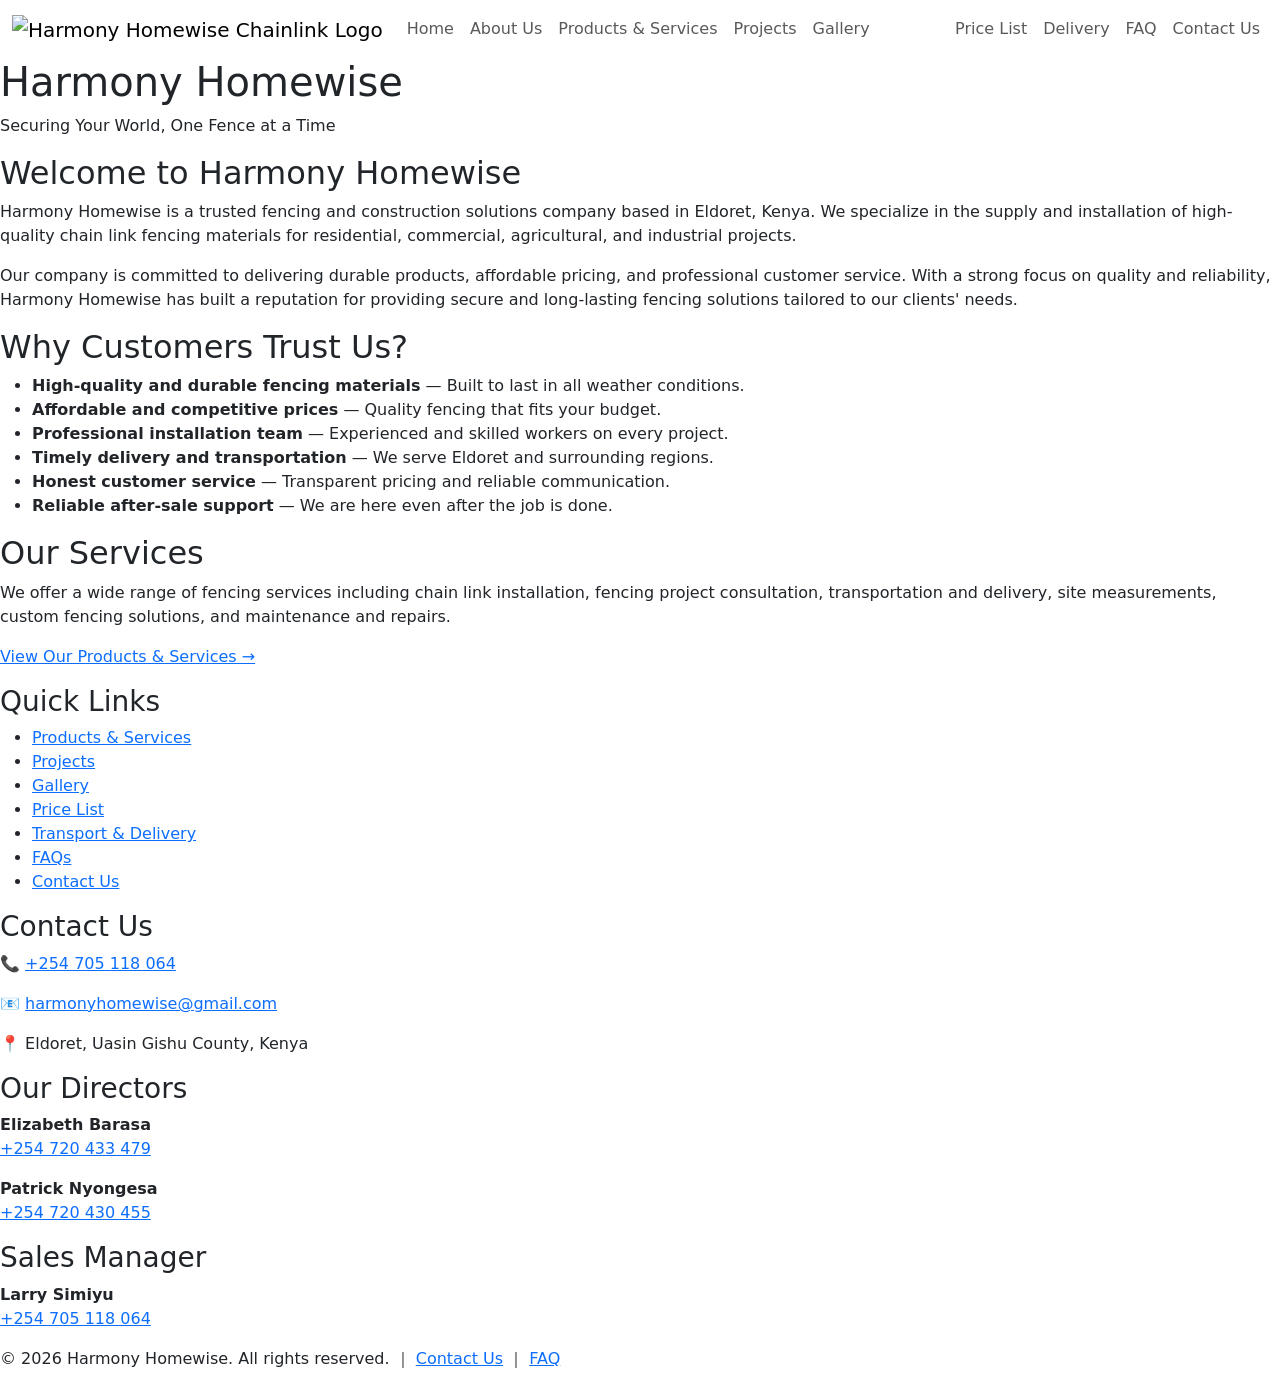
==== index.html @ 59d6ca1f "Move index.html file into the CAT2 folder, add content" ====
<!DOCTYPE html>
<html lang="en">
<head>
    <meta charset="UTF-8">
    <meta name="viewport" content="width=device-width, initial-scale=1.0">
    <title>Harmony Homewise Link - Home</title>

    <!-- Bootstrap CSS-->
    <link href="https://cdn.jsdelivr.net/npm/bootstrap@5.3.0/dist/css/bootstrap.min.css" rel="stylesheet">

    <!-- Custom CSS -->
    <link rel="stylesheet" href="css/style.css">
</head>
<body>

    <!-- NAVIGATION -->
    <nav class="navbar navbar-expand-lg">
        <div class="container-fluid">
            <a class="navbar-brand" href="index.html">
                <img src="" alt="Harmony Homewise Chainlink Logo">
            </a>
            <button class="navbar-toggler" type="button" data-bs-toggle="collapse" data-bs-target="#navbarNav">
                <span class="navbar-toggler-icon"></span>
            </button>
            <div class="collapse navbar-collapse" id="navbarNav">
                <ul class="navbar-nav me-auto">
                    <li class="nav-item"><a class="nav-link" href="index.html">Home</a></li>
                    <li class="nav-item"><a class="nav-link" href="about.html">About Us</a></li>
                    <li class="nav-item"><a class="nav-link" href="products.html">Products & Services</a></li>
                    <li class="nav-item"><a class="nav-link" href="projects.html">Projects</a></li>
                    <li class="nav-item"><a class="nav-link" href="gallery.html">Gallery</a></li>
                </ul>
                <ul class="navbar-nav">
                    <li class="nav-item"><a class="nav-link" href="pricelist.html">Price List</a></li>
                    <li class="nav-item"><a class="nav-link" href="delivery.html">Delivery</a></li>
                    <li class="nav-item"><a class="nav-link" href="faq.html">FAQ</a></li>
                    <li class="nav-item"><a class="nav-link" href="contact.html">Contact Us</a></li>
                </ul>
            </div>
        </div>
    </nav>

    <!-- BANNER -->
    <div class="banner">
        <h1>Harmony Homewise</h1>
        <p>Securing Your World, One Fence at a Time</p>
    </div>

    <!-- MAIN CONTENT -->
    <div class="row-custom">
        <div class="content">
            <h2>Welcome to Harmony Homewise</h2>
            <p>Harmony Homewise is a trusted fencing and construction solutions company based in Eldoret, Kenya. We specialize in the supply and installation of high-quality chain link fencing materials for residential, commercial, agricultural, and industrial projects.</p>
            <p>Our company is committed to delivering durable products, affordable pricing, and professional customer service. With a strong focus on quality and reliability, Harmony Homewise has built a reputation for providing secure and long-lasting fencing solutions tailored to our clients' needs.</p>

            <h2>Why Customers Trust Us?</h2>
            <ul>
                <li><strong>High-quality and durable fencing materials</strong> — Built to last in all weather conditions.</li>
                <li><strong>Affordable and competitive prices</strong> — Quality fencing that fits your budget.</li>
                <li><strong>Professional installation team</strong> — Experienced and skilled workers on every project.</li>
                <li><strong>Timely delivery and transportation</strong> — We serve Eldoret and surrounding regions.</li>
                <li><strong>Honest customer service</strong> — Transparent pricing and reliable communication.</li>
                <li><strong>Reliable after-sale support</strong> — We are here even after the job is done.</li>
            </ul>

            <h2>Our Services</h2>
            <p>We offer a wide range of fencing services including chain link installation, fencing project consultation, transportation and delivery, site measurements, custom fencing solutions, and maintenance and repairs.</p>
            <p><a href="products.html">View Our Products & Services →</a></p>

            <!-- Date and Time Display (from lecturer's JS notes) -->
            <div id="ReadTime"></div>
        </div>

        <div class="sidebar">
            <h3>Quick Links</h3>
            <ul>
                <li><a href="products.html">Products & Services</a></li>
                <li><a href="projects.html">Projects</a></li>
                <li><a href="gallery.html">Gallery</a></li>
                <li><a href="pricelist.html">Price List</a></li>
                <li><a href="delivery.html">Transport & Delivery</a></li>
                <li><a href="faq.html">FAQs</a></li>
                <li><a href="contact.html">Contact Us</a></li>
            </ul>

            <h3>Contact Us</h3>
            <p>📞 <a href="tel:+254705118064">+254 705 118 064</a></p>
            <p>📧 <a href="mail:harmonyhomewise@gmail.com">harmonyhomewise@gmail.com</a></p>
            <p>📍 Eldoret, Uasin Gishu County, Kenya</p>

            <h3>Our Directors</h3>
            <p><strong>Elizabeth Barasa</strong><br>
            <a href="tel:+254720433479">+254 720 433 479</a></p>
            <p><strong>Patrick Nyongesa</strong><br>
            <a href="tel:+254720430455">+254 720 430 455</a></p>

            <h3>Sales Manager</h3>
            <p><strong>Larry Simiyu</strong><br>
            <a href="tel:+254705118064">+254 705 118 064</a></p>
        </div>
    </div>

    <!-- FOOTER -->
    <div class="footer">
        <p>&#169; 2026 Harmony Homewise. All rights reserved. &#65372
        <a href="contact.html">Contact Us</a> &#65372
        <a href="faq.html">FAQ</a></p>
    </div>

    <!-- Bootstrap JS -->
    <script src="https://cdn.jsdelivr.net/npm/bootstrap@5.3.0/dist/js/bootstrap.bundle.min.js"></script>

    <!-- Custom JS -->
    <script src="js/script.js"></script>

</body>
</html>
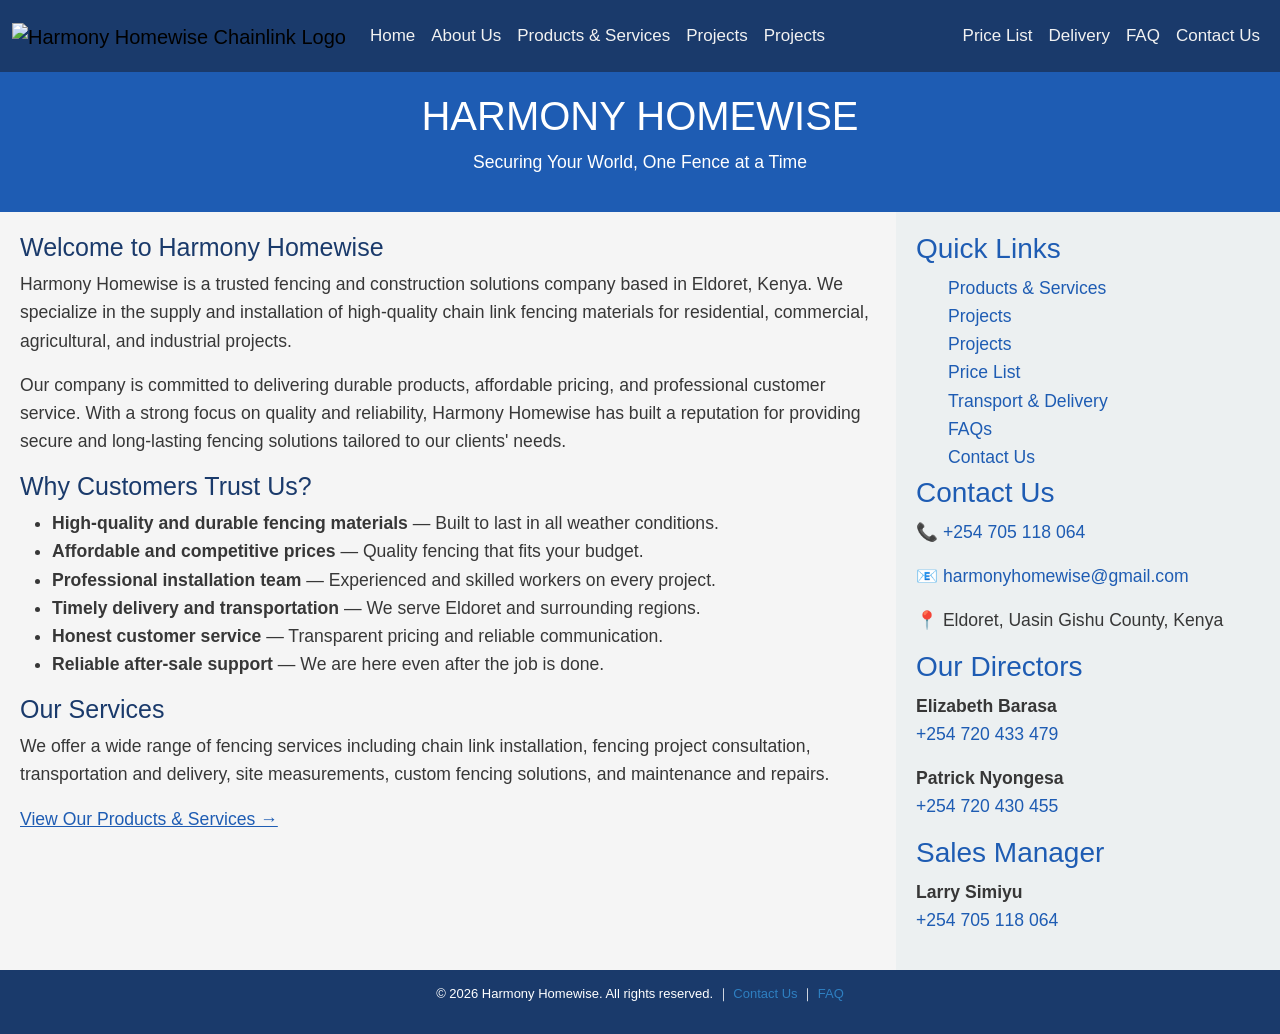
==== commit fd6b7fb8: "Add content on style.css with layout, colors, font and responsive styles" ====
--- a/index.html
+++ b/index.html
@@ -28,7 +28,7 @@
                     <li class="nav-item"><a class="nav-link" href="about.html">About Us</a></li>
                     <li class="nav-item"><a class="nav-link" href="products.html">Products & Services</a></li>
                     <li class="nav-item"><a class="nav-link" href="projects.html">Projects</a></li>
-                    <li class="nav-item"><a class="nav-link" href="gallery.html">Gallery</a></li>
+                    <li class="nav-item"><a class="nav-link" href="gallery.html">Projects</a></li>
                 </ul>
                 <ul class="navbar-nav">
                     <li class="nav-item"><a class="nav-link" href="pricelist.html">Price List</a></li>
@@ -76,7 +76,7 @@
             <ul>
                 <li><a href="products.html">Products & Services</a></li>
                 <li><a href="projects.html">Projects</a></li>
-                <li><a href="gallery.html">Gallery</a></li>
+                <li><a href="gallery.html">Projects</a></li>
                 <li><a href="pricelist.html">Price List</a></li>
                 <li><a href="delivery.html">Transport & Delivery</a></li>
                 <li><a href="faq.html">FAQs</a></li>
--- a/css/style.css
+++ b/css/style.css
@@ -0,0 +1,269 @@
+/* GENERAL STYLES */
+body {
+    background-color: #f5f5f5;
+    margin: 0;
+    color: #373737;
+    font-family: 'Arial', sans-serif;
+    font-size: 1.1em;
+    line-height: 1.6em;
+}
+
+* {
+    box-sizing: border-box;
+}
+
+h1 {
+    text-transform: uppercase;
+}
+
+h2 {
+    color: #1a3a6b;
+    font-size: 25px;
+}
+
+h3 {
+    color: #1e5cb3;
+}
+
+a {
+    color: #1e5cb3;
+}
+
+/* IMAGES */
+img {
+    max-width: 100%;
+    height: auto;
+}
+
+.content img {
+    width: 100%;
+    height: 250px;
+    object-fit: cover;
+    margin-bottom: 10px;
+}
+
+.sidebar img {
+    width: 100%;
+    height: auto;
+}
+
+/* NAVIGATION  */
+.navbar {
+    background-color: #1a3a6b !important;
+}
+
+.navbar-brand img {
+    height: 50px;
+    width: auto;
+}
+
+.navbar-nav .nav-link {
+    color: #f2f2f2 !important;
+    font-size: 17px;
+    font-family: Arial, Helvetica, sans-serif;
+    padding: 14px 16px;
+}
+
+.navbar-nav .nav-link:hover {
+    background-color: #2e7fc1 !important;
+    color: #ffffff !important;
+}
+
+.navbar-toggler {
+    border-color: #f2f2f2;
+}
+
+/* BANNER */
+.banner {
+    background-color: #1e5cb3;
+    color: white;
+    padding: 20px;
+    text-align: center;
+}
+
+/* LAYOUT */
+.row-custom::after {
+    content: "";
+    display: block;
+    clear: both;
+}
+
+.content {
+    float: left;
+    width: 70%;
+    padding: 20px;
+}
+
+.sidebar {
+    float: left;
+    width: 30%;
+    padding: 20px;
+    background-color: #ecf0f1;
+}
+
+.sidebar a {
+    color: #1e5cb3;
+    text-decoration: none;
+}
+
+.sidebar a:hover {
+    text-decoration: underline;
+}
+
+.sidebar ul {
+    list-style-type: none;
+    margin-bottom: 5px;
+}
+
+/* FOOTER */
+.footer {
+    background-color: #1a3a6b;
+    color: white;
+    text-align: center;
+    font-size: small;
+    padding: 10px;
+    left: 0;
+    bottom: 0;
+    width: 100%;
+}
+
+.footer a {
+    color: #2e7fc1;
+    text-decoration: none;
+}
+
+.footer a:hover {
+    text-decoration: underline;
+}
+
+/* TABLES  */
+table {
+    border: 1px solid #373737;
+    border-collapse: collapse;
+    width: 80%;
+    margin: 0 auto;
+}
+
+table th {
+    border: 1px solid #373737;
+    padding: 8px;
+    background-color: #1a3a6b;
+    color: white;
+}
+
+table td {
+    border: 1px solid #373737;
+    padding: 8px;
+    text-align: left;
+}
+
+tr:nth-child(even) {
+    background-color: #dce8f5;
+}
+
+tr:hover {
+    background-color: #ebf3fc;
+}
+
+/* CONTACT FORM */
+.contactForm {
+    max-width: 500px;
+    margin: 0 auto;
+    padding: 20px;
+    background-color: #ecf0f1;
+    border-radius: 5px;
+    border: 1px solid #bdc3c7;
+}
+
+.contactForm label {
+    margin-bottom: 1px;
+    font-weight: bold;
+}
+
+.contactForm input,
+.contactForm select,
+.contactForm textarea {
+    width: 100%;
+    padding: 12px 16px;
+    margin-bottom: 10px;
+    border: 1px solid #bdc3c7;
+    border-radius: 3px;
+    font-size: 1.1em;
+    font-family: Arial, Helvetica, sans-serif;
+}
+
+.contactForm button {
+    background-color: #1e5cb3;
+    color: white;
+    padding: 12px 20px;
+    border: none;
+    border-radius: 3px;
+    cursor: pointer;
+    font-size: 1.1em;
+}
+
+.contactForm button:hover {
+    background-color: #1a3a6b;
+}
+
+/* ===== FORM VALIDATION MESSAGES ===== */
+.error {
+    color: red;
+    font-size: smaller;
+    margin: 0;
+}
+
+.success {
+    color: green;
+    font-size: smaller;
+    margin: 0;
+}
+
+/* ===== GALLERY (flexbox) ===== */
+.gallery {
+    display: flex;
+    flex-wrap: wrap;
+    gap: 10px;
+    padding: 20px;
+}
+
+.gallery img {
+    width: 30%;
+    height: 200px;
+    object-fit: cover;
+    border: 2px solid #1a3a6b;
+    border-radius: 5px;
+    transition: transform 0.3s ease;
+}
+
+.gallery img:hover {
+    transform: scale(1.05);
+}
+
+
+/* HIGHLIGHT */
+.highlight {
+    font-weight: bold;
+    background-color: #1e5cb3;
+    color: white;
+    padding: 5px;
+}
+
+/* RESPONSIVE */
+@media screen and (max-width: 950px) {
+    .content, .sidebar {
+        width: 100%;
+        padding: 10px;
+        float: none;
+    }
+
+    .gallery img {
+        width: 45%;
+    }
+}
+
+@media screen and (max-width: 480px) {
+    .gallery img {
+        width: 100%;
+    }
+}
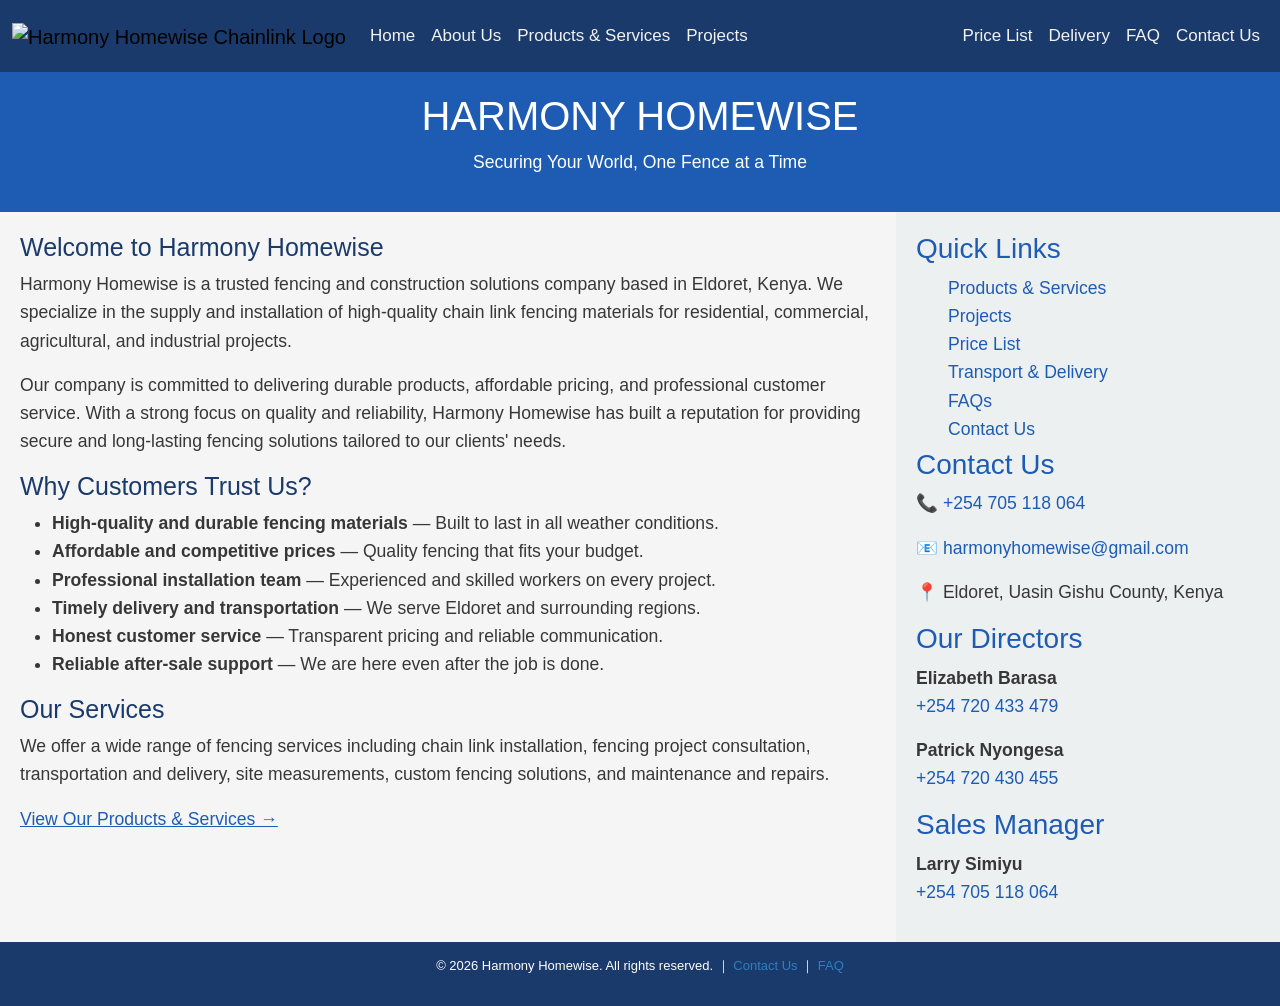
==== commit 94b48fb7: "Update navigation to delete gallery page" ====
--- a/index.html
+++ b/index.html
@@ -28,7 +28,6 @@
                     <li class="nav-item"><a class="nav-link" href="about.html">About Us</a></li>
                     <li class="nav-item"><a class="nav-link" href="products.html">Products & Services</a></li>
                     <li class="nav-item"><a class="nav-link" href="projects.html">Projects</a></li>
-                    <li class="nav-item"><a class="nav-link" href="gallery.html">Projects</a></li>
                 </ul>
                 <ul class="navbar-nav">
                     <li class="nav-item"><a class="nav-link" href="pricelist.html">Price List</a></li>
@@ -76,7 +75,6 @@
             <ul>
                 <li><a href="products.html">Products & Services</a></li>
                 <li><a href="projects.html">Projects</a></li>
-                <li><a href="gallery.html">Projects</a></li>
                 <li><a href="pricelist.html">Price List</a></li>
                 <li><a href="delivery.html">Transport & Delivery</a></li>
                 <li><a href="faq.html">FAQs</a></li>
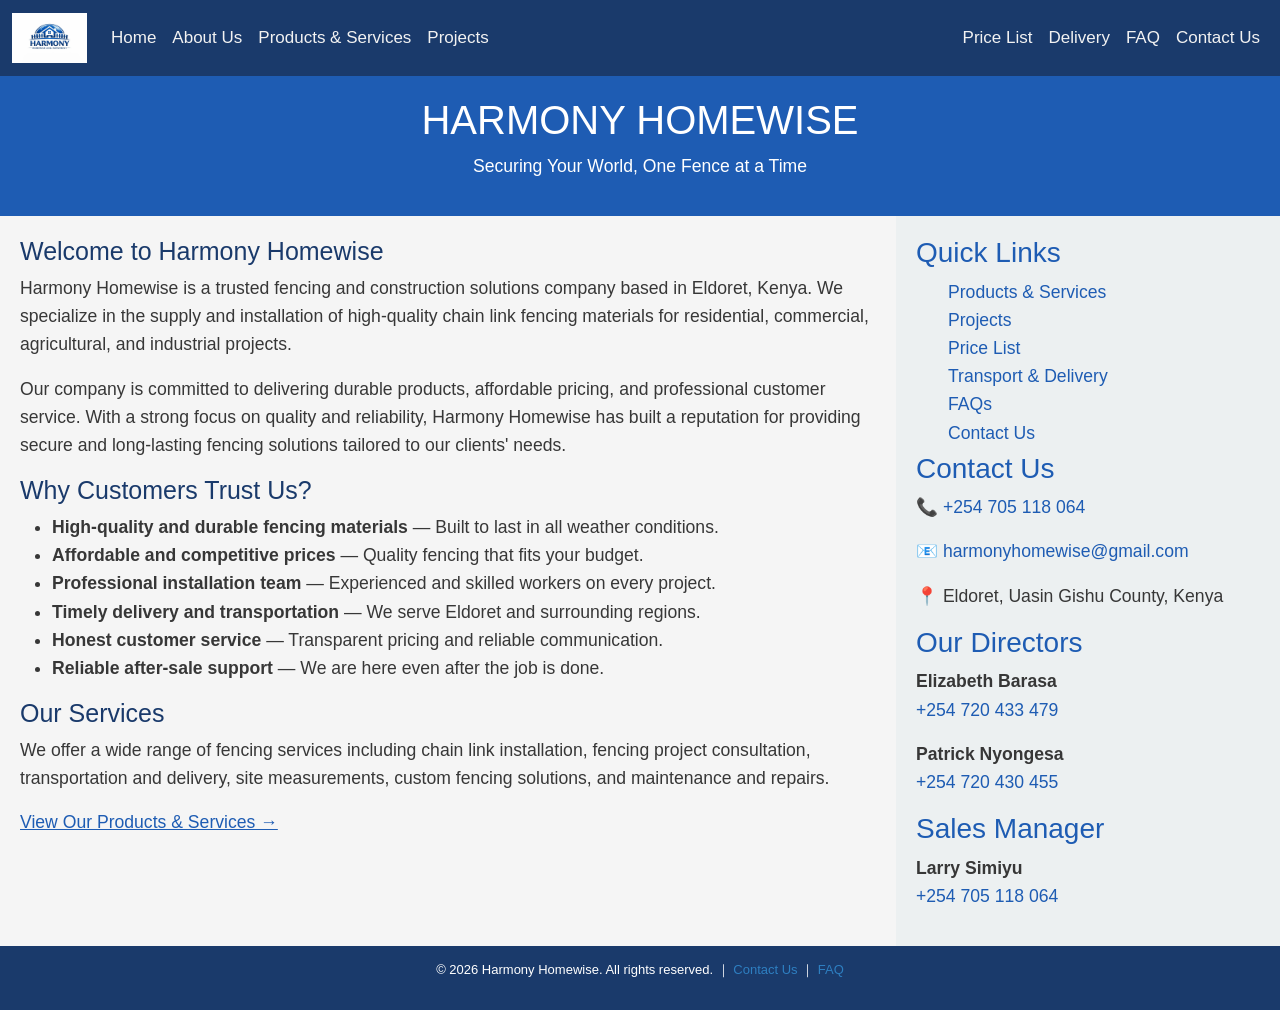
==== commit 009aba84: "Add Logo image in index.html" ====
--- a/index.html
+++ b/index.html
@@ -17,7 +17,7 @@
     <nav class="navbar navbar-expand-lg">
         <div class="container-fluid">
             <a class="navbar-brand" href="index.html">
-                <img src="" alt="Harmony Homewise Chainlink Logo">
+                <img src="Images/Logo.jpeg" alt="Harmony Homewise Chainlink Logo">
             </a>
             <button class="navbar-toggler" type="button" data-bs-toggle="collapse" data-bs-target="#navbarNav">
                 <span class="navbar-toggler-icon"></span>
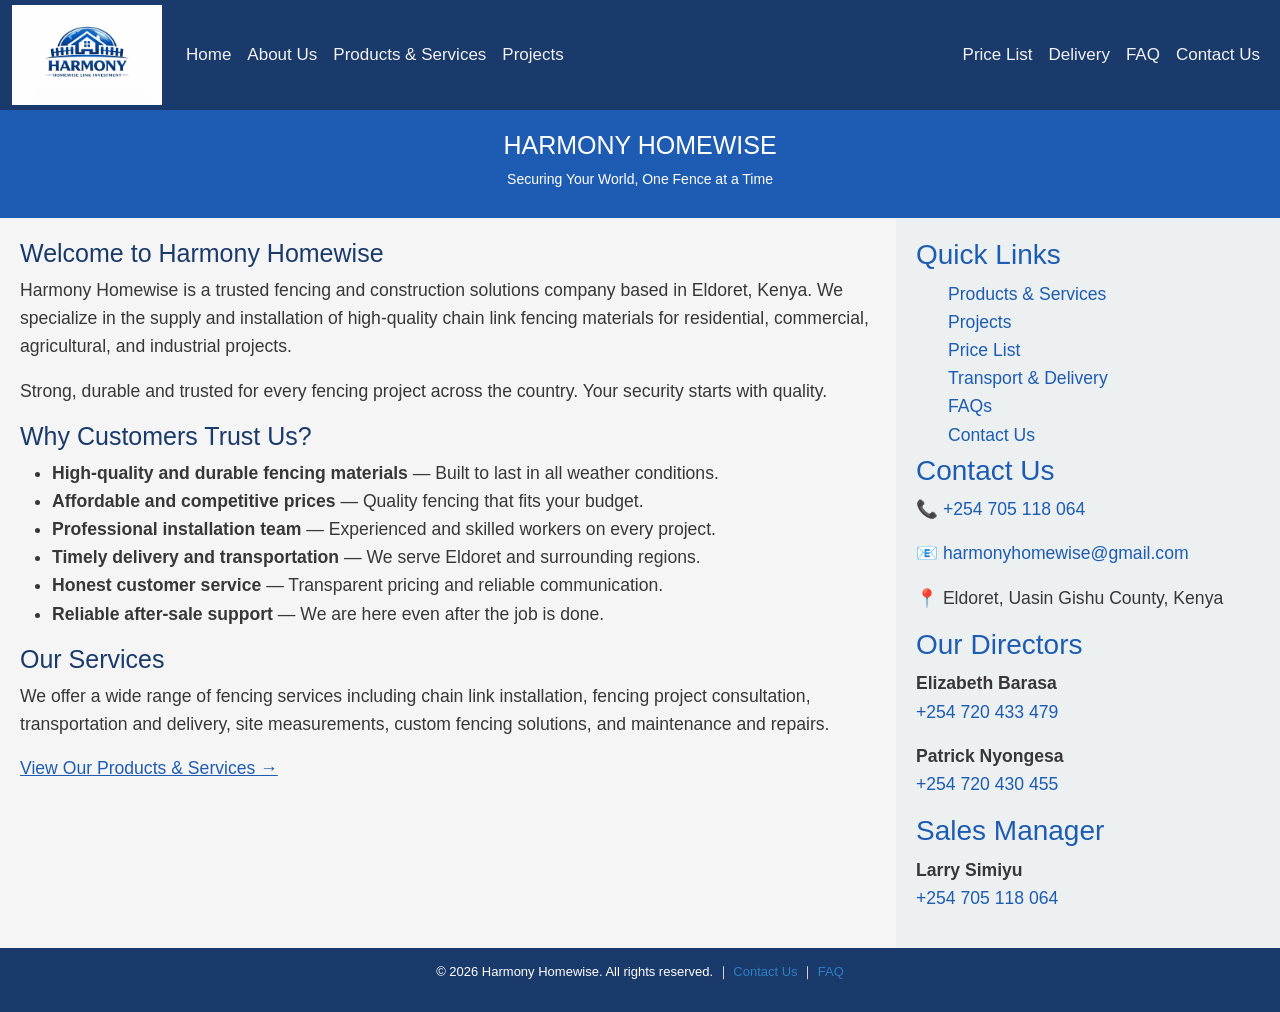
==== commit 4e2738f3: "Cut and exchanged one paragraph from index.html to about.html and vice versa" ====
--- a/index.html
+++ b/index.html
@@ -50,7 +50,7 @@
         <div class="content">
             <h2>Welcome to Harmony Homewise</h2>
             <p>Harmony Homewise is a trusted fencing and construction solutions company based in Eldoret, Kenya. We specialize in the supply and installation of high-quality chain link fencing materials for residential, commercial, agricultural, and industrial projects.</p>
-            <p>Our company is committed to delivering durable products, affordable pricing, and professional customer service. With a strong focus on quality and reliability, Harmony Homewise has built a reputation for providing secure and long-lasting fencing solutions tailored to our clients' needs.</p>
+            <p>Strong, durable and trusted for every fencing project across the country. Your security starts with quality.</p>
 
             <h2>Why Customers Trust Us?</h2>
             <ul>
--- a/css/style.css
+++ b/css/style.css
@@ -50,11 +50,13 @@
 /* NAVIGATION  */
 .navbar {
     background-color: #1a3a6b !important;
+    padding: 0 !important;
 }
 
 .navbar-brand img {
-    height: 50px;
+    height: 100px;
     width: auto;
+    display: block;
 }
 
 .navbar-nav .nav-link {
@@ -79,6 +81,16 @@
     color: white;
     padding: 20px;
     text-align: center;
+}
+
+.banner h1 {
+    font-size: 25px;
+    margin: 0;
+}
+
+.banner p {
+    font-size: 14px;
+    margin: 5px 0;
 }
 
 /* LAYOUT */
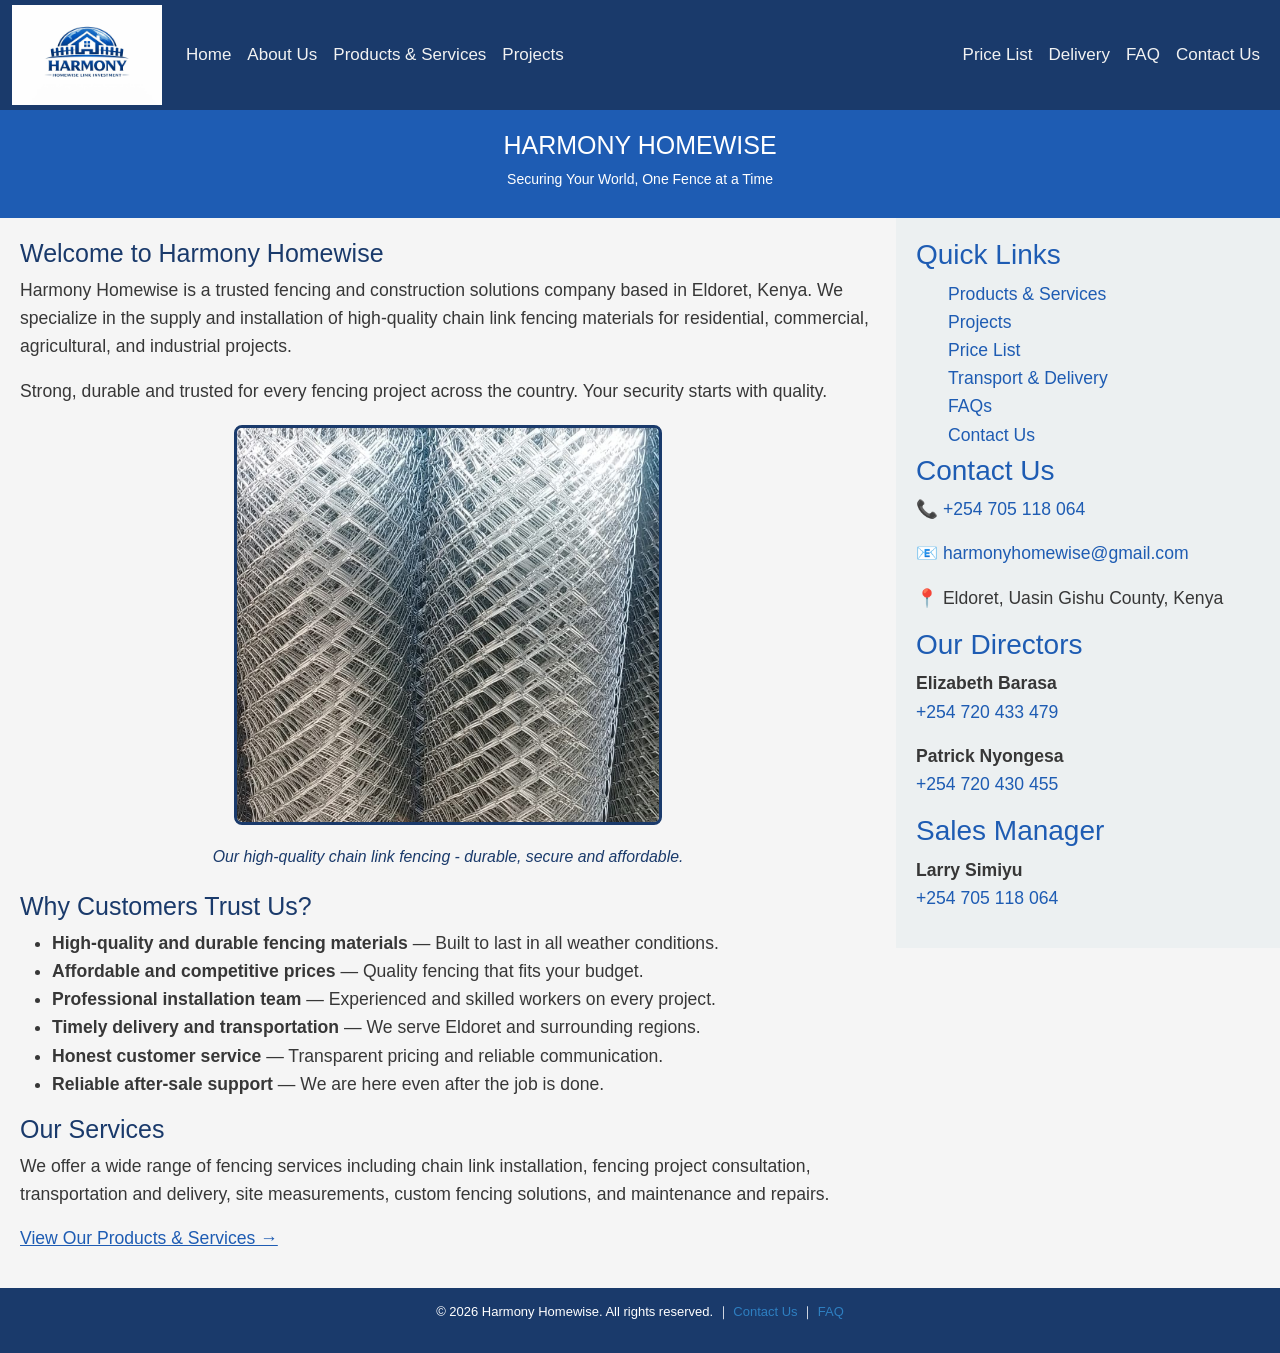
==== commit db68d443: "Add product sample image to index.html" ====
--- a/index.html
+++ b/index.html
@@ -51,6 +51,12 @@
             <h2>Welcome to Harmony Homewise</h2>
             <p>Harmony Homewise is a trusted fencing and construction solutions company based in Eldoret, Kenya. We specialize in the supply and installation of high-quality chain link fencing materials for residential, commercial, agricultural, and industrial projects.</p>
             <p>Strong, durable and trusted for every fencing project across the country. Your security starts with quality.</p>
+
+            <!--Sample image-->
+            <div class="sample-img">
+                <img src="Images/Product Sample.jpeg" alt="Chain Link Fencing Sample">
+                <p>Our high-quality chain link fencing - durable, secure and affordable.</p>
+            </div>
 
             <h2>Why Customers Trust Us?</h2>
             <ul>
--- a/css/style.css
+++ b/css/style.css
@@ -229,6 +229,26 @@
     color: green;
     font-size: smaller;
     margin: 0;
+}
+
+/* ===== SAMPLE IMAGE ===== */
+.sample-img {
+    text-align: center;
+    margin: 20px 0;
+}
+
+.sample-img img {
+    width: 50%;
+    height: 400px;
+    border: 3px solid #1a3a6b;
+    border-radius: 8px;
+}
+
+.sample-img p {
+    font-size: 0.9em;
+    color: #1a3a6b;
+    margin-top: 8px;
+    font-style: italic;
 }
 
 /* ===== GALLERY (flexbox) ===== */
@@ -252,7 +272,84 @@
     transform: scale(1.05);
 }
 
-
+/* ===== PRODUCT CARDS ===== */
+.cards-container {
+    display: flex;
+    flex-wrap: wrap;
+    gap: 20px;
+    margin: 20px 0;
+}
+
+/* ===== PRODUCT CARDS ===== */
+.cards-container {
+    display: flex;
+    flex-wrap: wrap;
+    gap: 20px;
+    margin: 20px 0;
+}
+
+.product-card {
+    width: 30%;
+    background-color: #ffffff;
+    border: 1px solid #1a3a6b;
+    border-radius: 8px;
+    overflow: hidden;
+    transition: transform 0.3s ease;
+}
+
+.product-card:hover {
+    transform: scale(1.03);
+}
+
+.product-card-body {
+    padding: 15px;
+    background-color: #1a3a6b;
+}
+
+.product-card-body h3 {
+    color: #ffffff;
+    font-size: 18px;
+    margin: 0;
+    text-align: center;
+}
+
+.product-card img {
+    width: 100%;
+    height: 250px;
+    object-fit: cover;
+}
+
+.product-card-footer {
+    padding: 15px;
+}
+
+.product-card-footer p {
+    font-size: 0.95em;
+    color: #373737;
+}
+
+.product-card-footer a {
+    color: #1e5cb3;
+    font-weight: bold;
+    text-decoration: none;
+}
+
+.product-card-footer a:hover {
+    text-decoration: underline;
+}
+
+/* RESPONSIVE */
+@media screen and (max-width: 950px) {
+    .product-card {
+        width: 45%;
+    }
+}
+
+@media screen and (max-width: 480px) {
+    .product-card {
+        width: 100%;
+    }
+}
 /* HIGHLIGHT */
 .highlight {
     font-weight: bold;
